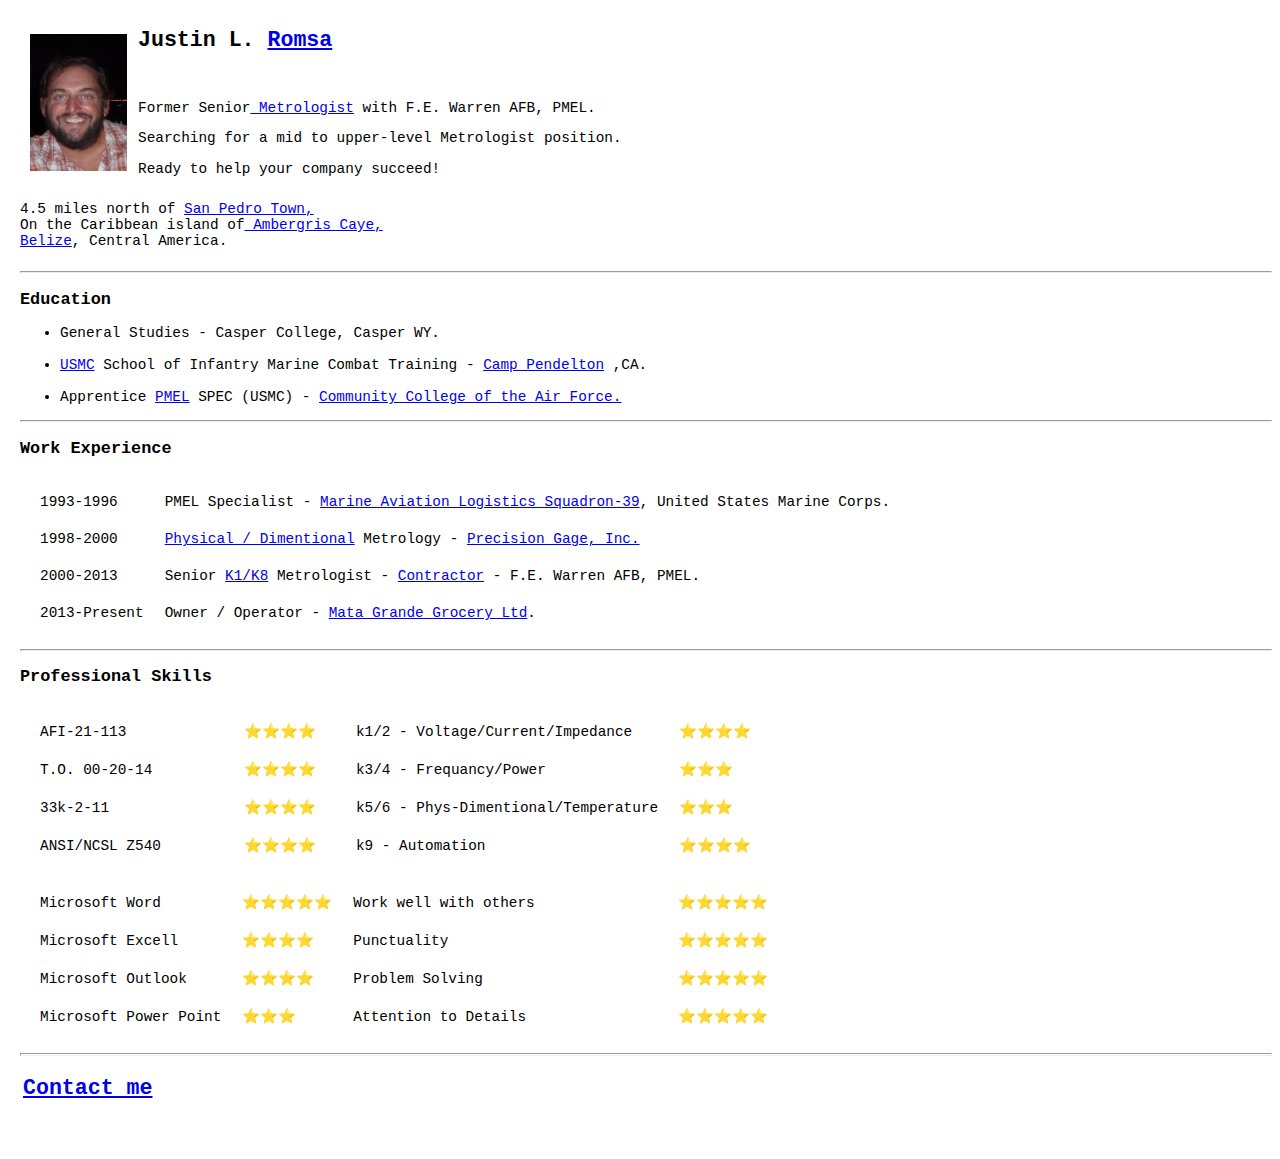
==== index.html @ 71c5ae1f "Add Metrology cv files" ====
<!DOCTYPE html>
<html lang="en" dir="ltr">

<head>
  <meta charset="utf-8">
  <title>The site of Justin Romsa</title>
  <meta name="viewport" content="width=device-width,initial-scale=1,maximum-scale=1,user-scalable=no">
  <meta http-equiv="X-UA-Compatible" content="IE=edge,chrome=1">
  <meta name="HandheldFriendly" content="true">
  <link rel="stylesheet" href="stylesCv.css">
</head>

<body>
  <table class="headTable" cellspacing="9px">
    <tr>
      <td><img src="me.jpg" heigh="97px" width="97px"></td>
      <td>
        <h2>Justin L. <a href="https://www.visitnorway.com/listings/romsa-islands/2386/" target="_blank">
            Romsa</h2></a>
        <dl>
          <dt>Former Senior<a href="https://smrservices.com/home/" target="_blank">
              Metrologist</a> with F.E. Warren AFB, PMEL.</dt>
        </dl>
        <p>Searching for a mid to upper-level Metrologist position.</p>
        <p>Ready to help your company succeed!</p>
    </tr>
  </table>

  <table>
    <dl class="address">
      <dt>4.5 miles north of <a href="https://ambergriscaye.com/" target="_blank">
          San Pedro Town,</a></dt>

      <dt>On the Caribbean island of<a href="https://www.google.com/maps/place/
        Ambergris+Caye/@18.0323297,-88.0677923,11z/data=!3m1!4b1!4m5!3m4!1s0x8f
        5b61fbed6153e9:0x41424c2902bd3290!8m2!3d18.001592!4d-87.9432837" target="_blank">
          Ambergris Caye,</a></dt>

      <dt><a href="https://en.wikipedia.org/wiki/Belize" target="_blank">Belize</a>, Central America.</dt>
    </dl>
  </table>

  <hr>
  <h3>Education</h3>
  <ul>
    <li>General Studies - Casper College, Casper WY.</li>
    <br>
    <li><a href="infantryCert.html" target="_blank">
        USMC</a> School of Infantry Marine Combat Training - <a href="https://www.pendleton.marines.mil/" target="_blank">
        Camp Pendelton</a> ,CA.</li>
    <br>
    <li>Apprentice <a href="certPMEL.html" target="-blank">
        PMEL</a> SPEC (USMC) - <a href="ccaf.html" target="_blank">Community College of the Air Force.</a></li>
  </ul>
  <hr>
  <h3>Work Experience</h3>
  <table cellspacing="19px">
    <tr>
      <td>1993-1996</td>
      <td>PMEL Specialist - <a href="https://en.wikipedia.org/wiki/Marine_Aviation_Logistics_Squadron_39" target="_blank">
          Marine Aviation Logistics Squadron-39</a>,
        United States Marine Corps.</td>
    </tr>
    <tr>
      <td>1998-2000</td>
      <td><a href="physD.html" target="blank">Physical / Dimentional</a> Metrology -
        <a href="https://www.precisiongageco.com/" target="_blank">
          Precision Gage, Inc.</a></td>
    </tr>
    <tr>
      <td>2000-2013</td>
      <td>Senior <a href="k1-2-8-9.html" target="_blank">
          K1/K8</a> Metrologist - <a href="https://smrservices.com/home/" target="_blank">
          Contractor</a> - F.E. Warren AFB, PMEL.</td>
    </tr>
    <tr>
      <td>2013-Present</td>
      <td>Owner / Operator - <a href="http://www.matagrandegrocery.com/" target="_blank">
          Mata Grande Grocery Ltd</a>.</td>
    </tr>
  </table>
  <hr>
  <h3>Professional Skills</h3>
  <table cellspacing="19" frame="10px" class="tableOne">
    <tr>
      <td>AFI-21-113</td>
      <td class="starOne">⭐⭐⭐⭐</td>
      <td>k1/2 - Voltage/Current/Impedance</td>
      <td class="star">⭐⭐⭐⭐</td>
    </tr>
    <tr>
      <td>T.O. 00-20-14</td>
      <td class="starOne">⭐⭐⭐⭐</td>
      <td>k3/4 - Frequancy/Power</td>
      <td class="star">⭐⭐⭐</td>
    </tr>
    <tr>
      <td>33k-2-11</td>
      <td class="starOne">⭐⭐⭐⭐</td>
      <td>k5/6 - Phys-Dimentional/Temperature</td>
      <td class="star">⭐⭐⭐</td>
    </tr>
    <tr>
      <td>ANSI/NCSL Z540</td>
      <td class="starOne">⭐⭐⭐⭐</td>
      <td>k9 - Automation</td>
      <td class="star">⭐⭐⭐⭐</td>
    </tr>
</table>

<table cellspacing="19" frame="10px" class="tableTwo">
    <tr>
      <td>Microsoft Word</td>
      <td class="star">⭐⭐⭐⭐⭐</td>
      <td>Work well with others</td>
      <td class="starTwo">⭐⭐⭐⭐⭐</td>
    </tr>
    <tr>
      <td>Microsoft Excell</td>
      <td class="star">⭐⭐⭐⭐</td>
      <td>Punctuality</td>
      <td class="starTwo">⭐⭐⭐⭐⭐</td>
    </tr>
    <tr>
      <td>Microsoft Outlook</td>
      <td class="star">⭐⭐⭐⭐</td>
      <td>Problem Solving</td>
      <td class="starTwo">⭐⭐⭐⭐⭐</td>
    </tr>
    <tr>
      <td>Microsoft Power Point</td>
      <td class="star">⭐⭐⭐</td>
      <td>Attention to Details</td>
      <td class="starTwo">⭐⭐⭐⭐⭐</td>
    </tr>
  </table>
  <!--
  <a href="k5-6.html"><strong>K/5 & K/6</strong></a>
  <a href="k3-4.html"><strong>K/3 & K/4</strong>.</a>

  -->
  <hr size="3px">
  <table>
    <tr>
      <td><a href="contact.html" target="_blank"><strong>
            <h2>Contact me</h2>
          </strong></a>
      </td>
    </tr>
  </table>


  <script type="text/javascript" src="index.js"></script>

</body>

</html>
---- stylesCv.css ----
body {
  font-family: "Lucida Console", courier, monospace;
  font-size: .90rem;
  margin-left: 20px;
}

h2 {
  margin-top: 10px;
  padding-bottom: 30px;
}

.address {
  margin-top: 0;
}

.starOne {
  display: block;
  padding-left: 63px;
  padding-right: 20px;
}

.starTwo {
  padding-left: 123px;
}

@media (max-width: 1028px) {

#title {
    text-align: center;
  }
}
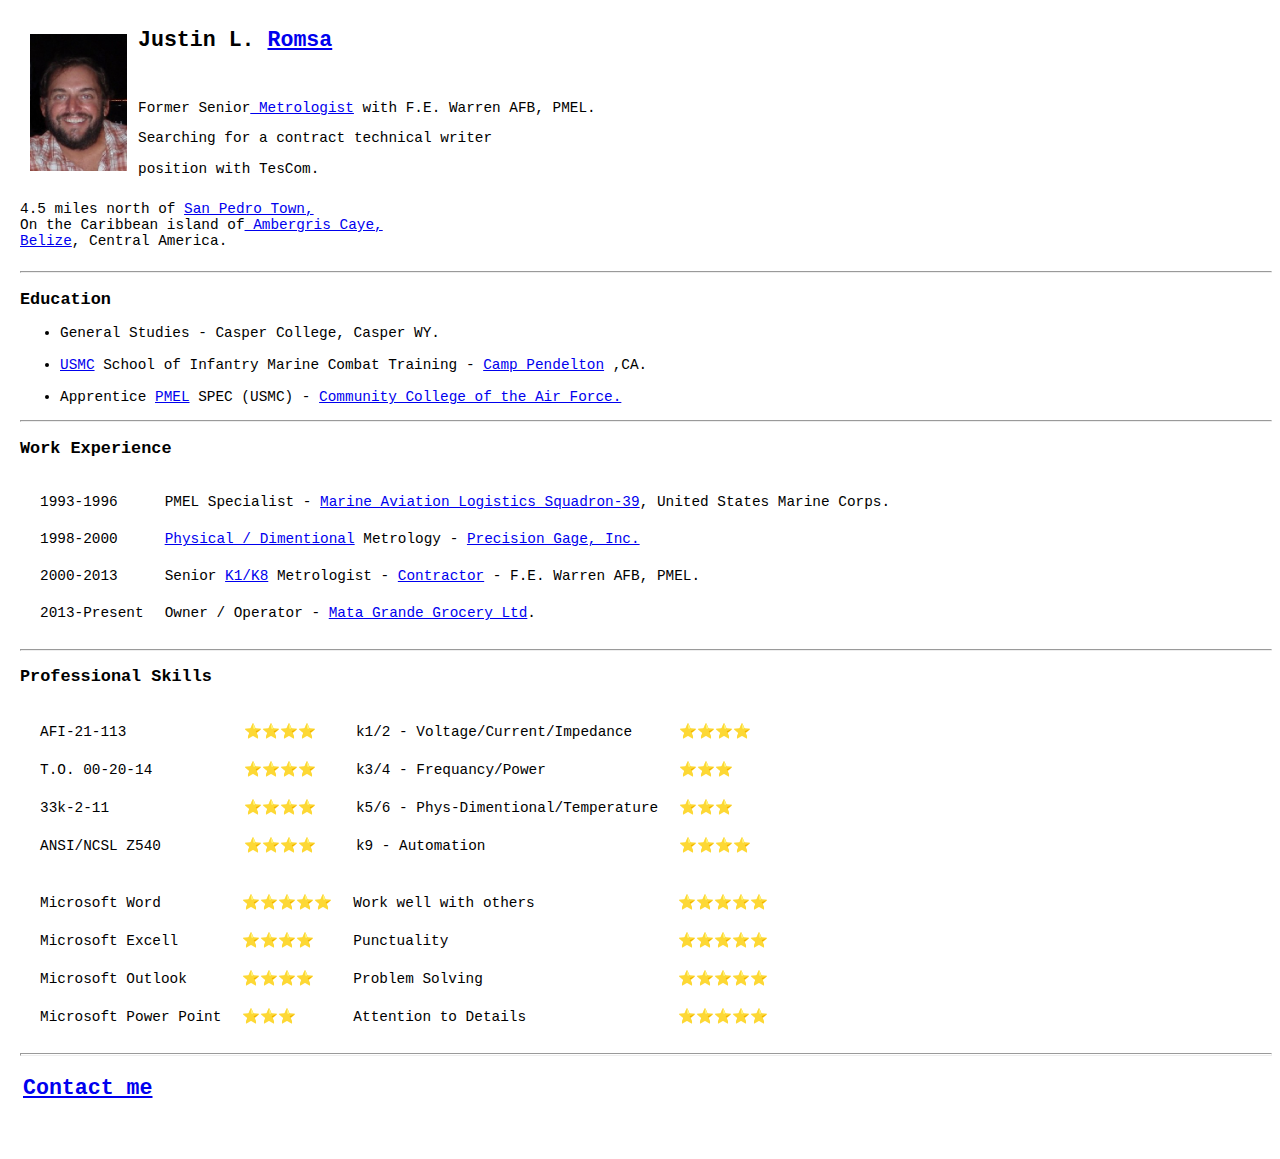
==== commit 55084773: "Update index.html" ====
--- a/index.html
+++ b/index.html
@@ -21,8 +21,8 @@
           <dt>Former Senior<a href="https://smrservices.com/home/" target="_blank">
               Metrologist</a> with F.E. Warren AFB, PMEL.</dt>
         </dl>
-        <p>Searching for a mid to upper-level Metrologist position.</p>
-        <p>Ready to help your company succeed!</p>
+        <p>Searching for a contract technical writer</p>
+        <p>position with TesCom. </p>
     </tr>
   </table>
 
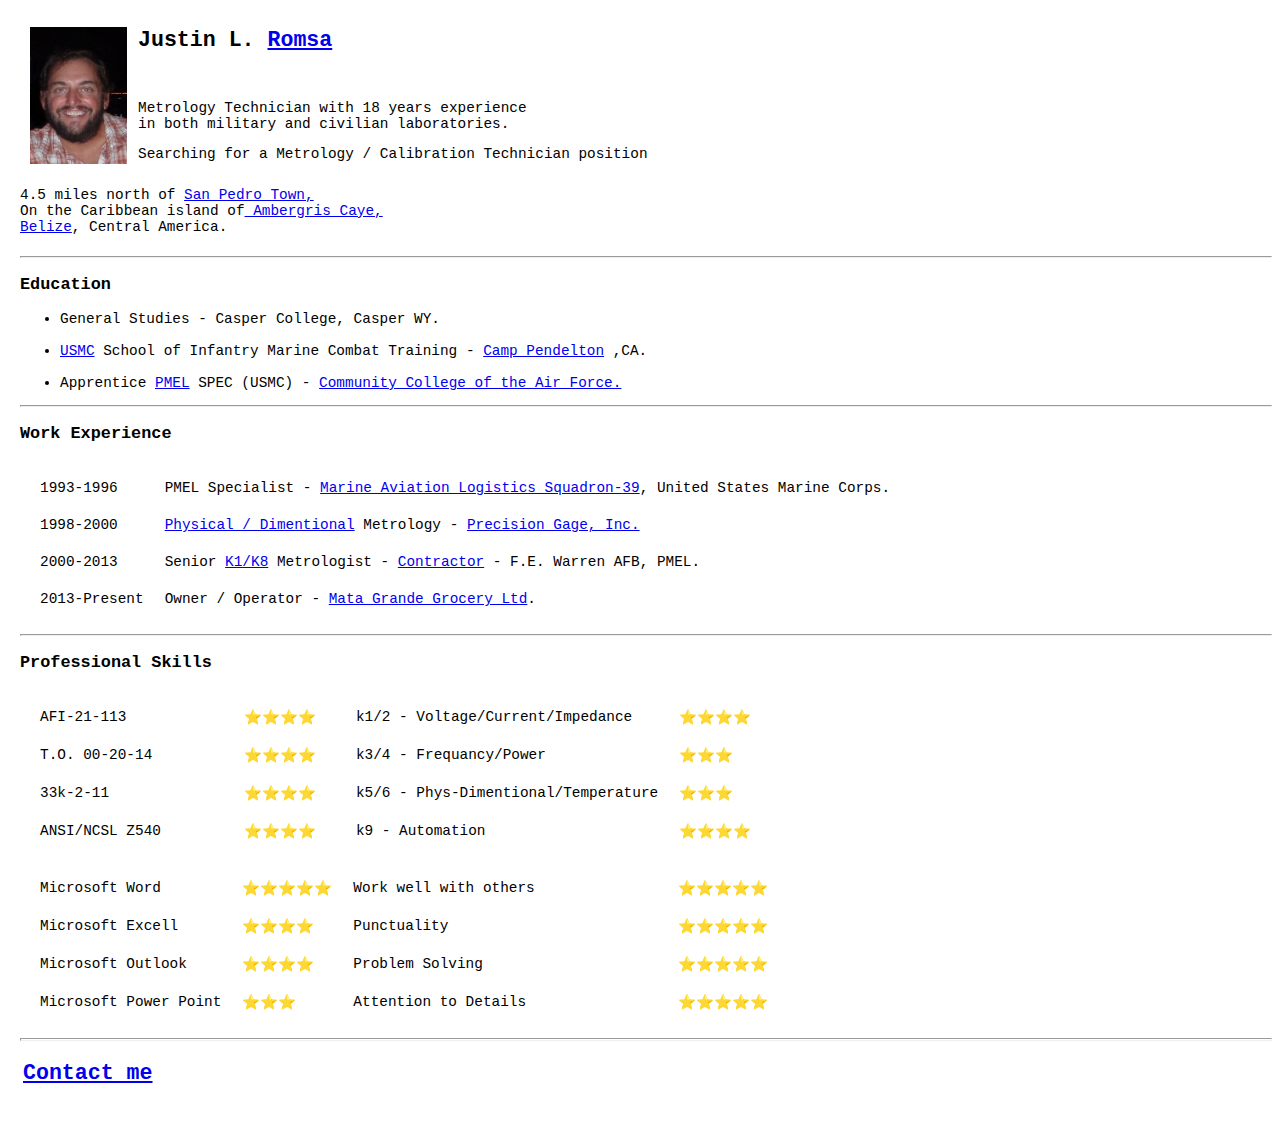
==== commit 24ca086d: "Update index.html" ====
--- a/index.html
+++ b/index.html
@@ -18,11 +18,10 @@
         <h2>Justin L. <a href="https://www.visitnorway.com/listings/romsa-islands/2386/" target="_blank">
             Romsa</h2></a>
         <dl>
-          <dt>Former Senior<a href="https://smrservices.com/home/" target="_blank">
-              Metrologist</a> with F.E. Warren AFB, PMEL.</dt>
+          <dt>Metrology Technician with 18 years experience</dt>
+          <dt>in both military and civilian laboratories.
         </dl>
-        <p>Searching for a contract technical writer</p>
-        <p>position with TesCom. </p>
+        <p>Searching for a Metrology / Calibration Technician position</p>
     </tr>
   </table>
 
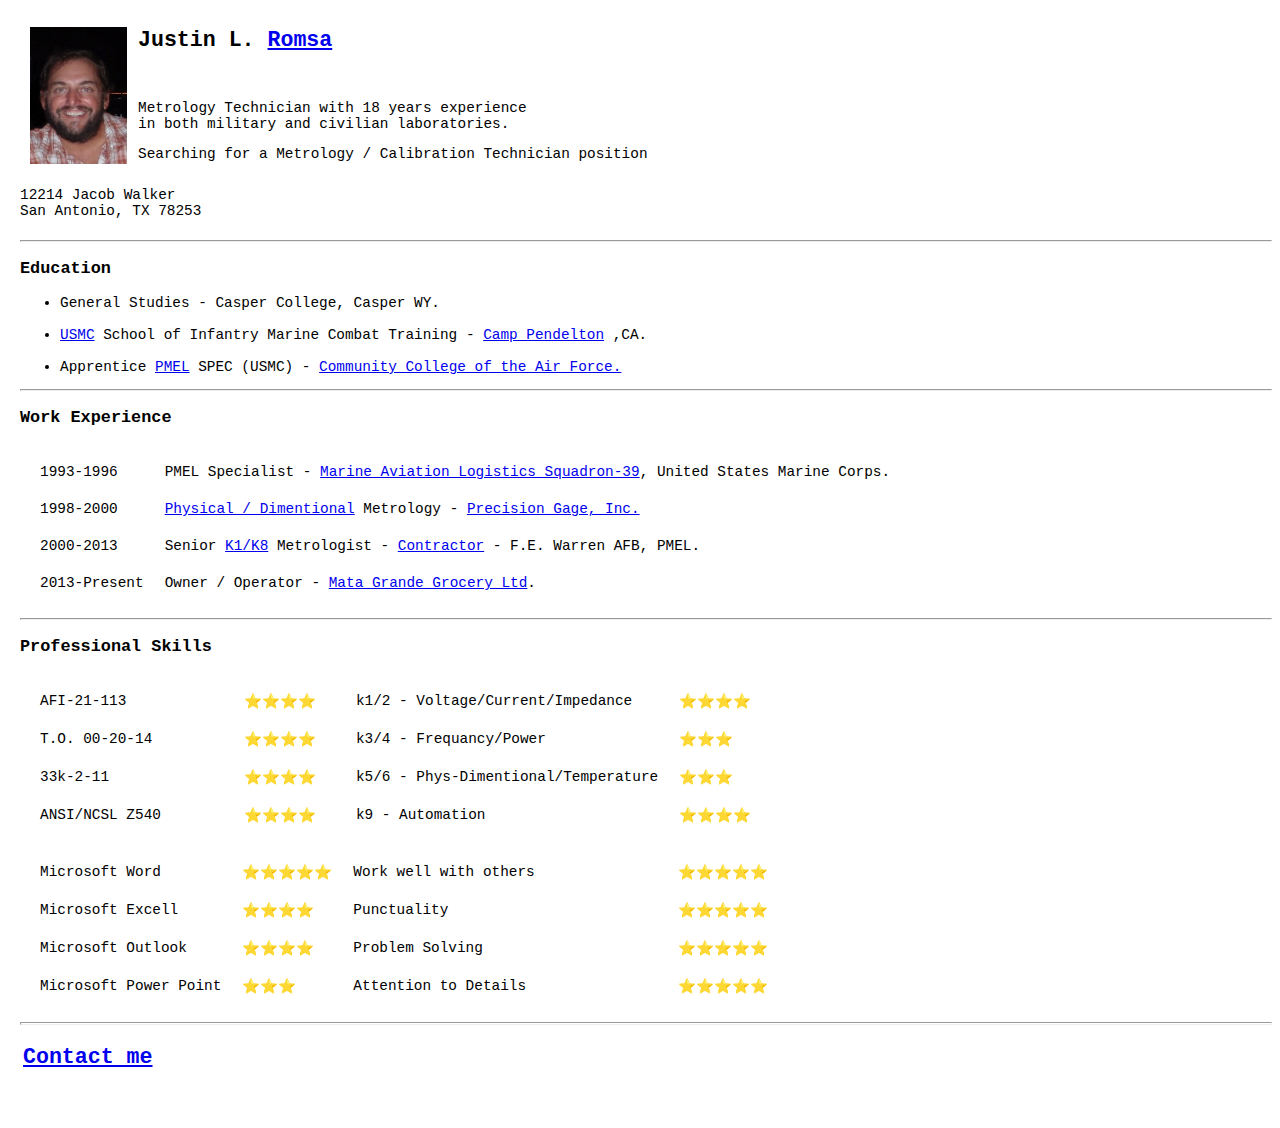
==== commit 6b8a7e45: "Update index.html" ====
--- a/index.html
+++ b/index.html
@@ -27,16 +27,11 @@
 
   <table>
     <dl class="address">
-      <dt>4.5 miles north of <a href="https://ambergriscaye.com/" target="_blank">
-          San Pedro Town,</a></dt>
+      <dt>12214 Jacob Walker</dt>
 
-      <dt>On the Caribbean island of<a href="https://www.google.com/maps/place/
-        Ambergris+Caye/@18.0323297,-88.0677923,11z/data=!3m1!4b1!4m5!3m4!1s0x8f
-        5b61fbed6153e9:0x41424c2902bd3290!8m2!3d18.001592!4d-87.9432837" target="_blank">
-          Ambergris Caye,</a></dt>
+      <dt>San Antonio, TX 78253</dt>
 
-      <dt><a href="https://en.wikipedia.org/wiki/Belize" target="_blank">Belize</a>, Central America.</dt>
-    </dl>
+      </dl>
   </table>
 
   <hr>
